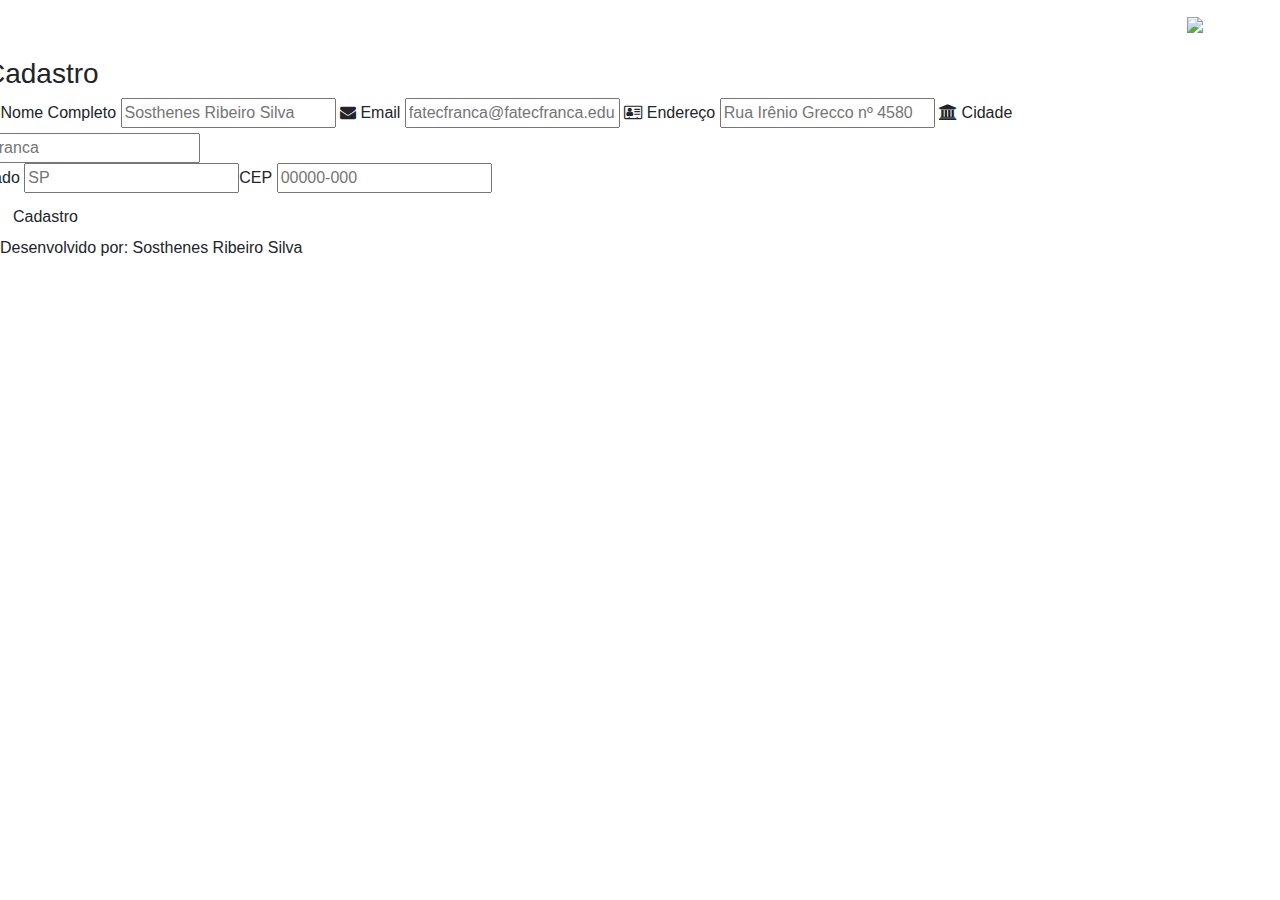
==== Cadastro.html @ 4f930626 "Add files via upload" ====
<!DOCTYPE html>
<html>
<meta name="viewport" content="width=device-width, initial-scale=1">
<link rel="stylesheet" href="https://cdnjs.cloudflare.com/ajax/libs/font-awesome/4.7.0/css/font-awesome.min.css">
<link rel="stylesheet" href="https://stackpath.bootstrapcdn.com/bootstrap/4.3.1/css/bootstrap.min.css" integrity="sha384-ggOyR0iXCbMQv3Xipma34MD+dH/1fQ784/j6cY/iJTQUOhcWr7x9JvoRxT2MZw1T"
    crossorigin="anonymous">
<script src="https://code.jquery.com/jquery-3.3.1.slim.min.js" integrity="sha384-q8i/X+965DzO0rT7abK41JStQIAqVgRVzpbzo5smXKp4YfRvH+8abtTE1Pi6jizo"
    crossorigin="anonymous"></script>
<script src="https://cdnjs.cloudflare.com/ajax/libs/popper.js/1.14.7/umd/popper.min.js" integrity="sha384-UO2eT0CpHqdSJQ6hJty5KVphtPhzWj9WO1clHTMGa3JDZwrnQq4sF86dIHNDz0W1"
    crossorigin="anonymous"></script>
<script src="https://stackpath.bootstrapcdn.com/bootstrap/4.3.1/js/bootstrap.min.js" integrity="sha384-JjSmVgyd0p3pXB1rRibZUAYoIIy6OrQ6VrjIEaFf/nJGzIxFDsf4x0xIM+B07jRM"
    crossorigin="anonymous"></script>
<link rel="stylesheet" href="estilos/estiloCadastro.css">
<link rel="stylesheet" href="estilos/estiloProjeto.css">
<link rel="stylesheet" href="estilos/estiloContato.css">
<body>
    <header>

        <nav class="navbar navbar-expand-lg navbar-dark">
            <button class="navbar-toggler" type="button" data-toggle="collapse" data-target="#navbarText" aria-controls="navbarText"
                aria-expanded="false" aria-label="Toggle navigation">
                <span class="navbar-toggler-icon"></span>
            </button>
            <div class="collapse navbar-collapse" id="navbarText">
                <ul class="navbar-nav mr-auto">
                    <li class="nav-item active">
                        <a class="nav-link" href="index.html">
                            <i class="fa fa-fw fa-home"></i> Home
                        </a>
                    </li>
                    <li class="nav-item active">
                        <a class="nav-link" href="quemSomos.html">
                            <i class="fa fa-users"></i> Quem Somos
                        </a>
                    </li>
                    <li class="nav-item active">
                        <a class="nav-link" href="meusProjetos.html">
                            <i class="fa fa-archive"></i> Meus Projetos
                        </a>
                    </li>
                    <li class="nav-item active">
                        <a class="nav-link" href="encomenda.html">
                            <i class="fa fa-fw fa-envelope"></i> Faça sua Encomenda
                        </a>
                    </li>
                    <li class="nav-item active">
                        <a class="nav-link" href="Cadastro.html">
                            <i class="fa fa-fw fa-user"></i> Cadastro
                        </a>
                    </li>
                </ul>
                <span class="navbar-text">
                    <img class="logo" width="50px" src="Imagens/Foto 12.jpeg" alt="Logotipo">
                </span>
            </div>
        </nav>
    </header>
    <div class="row">
        <div class="col-75">
            <div class="container">
                <form action="/action_page.php">

                    <div class="row">
                        <div class="col-50">
                            <h3>Cadastro</h3>
                            <label for="fname">
                                <i class="fa fa-user"></i> Nome Completo</label>
                            <input type="text" id="nome" name="nome" placeholder="Sosthenes Ribeiro Silva">
                            <label for="email">
                                <i class="fa fa-envelope"></i> Email</label>
                            <input type="text" id="email" name="email" placeholder="fatecfranca@fatecfranca.edu.br">
                            <label for="adr">
                                <i class="fa fa-address-card-o"></i> Endereço</label>
                            <input type="text" id="endereco" name="endereco" placeholder="Rua Irênio Grecco nº 4580">
                            <label for="city">
                                <i class="fa fa-institution"></i> Cidade</label>
                            <input type="text" id="cidade" name="Cidade" placeholder="Franca">

                            <div class="row">
                                <div class="col-50">
                                    <label for="Estado">Estado</label>
                                    <input type="text" id="Estado" name="Estado" placeholder="SP">
                                </div>
                                <div class="col-50">
                                    <label for="CEP">CEP</label>
                                    <input type="text" id="CEP" name="CEP" placeholder="00000-000">
                                </div>
                            </div>
                        </div>


                    </div>
                    <input type="submit" value="Cadastro" class="btn">
            </div>

        </div>

        </form>
    </div>
    </div>
    </div>

    <footer>
        Desenvolvido por: Sosthenes Ribeiro Silva
    </footer>
</body>

</html>
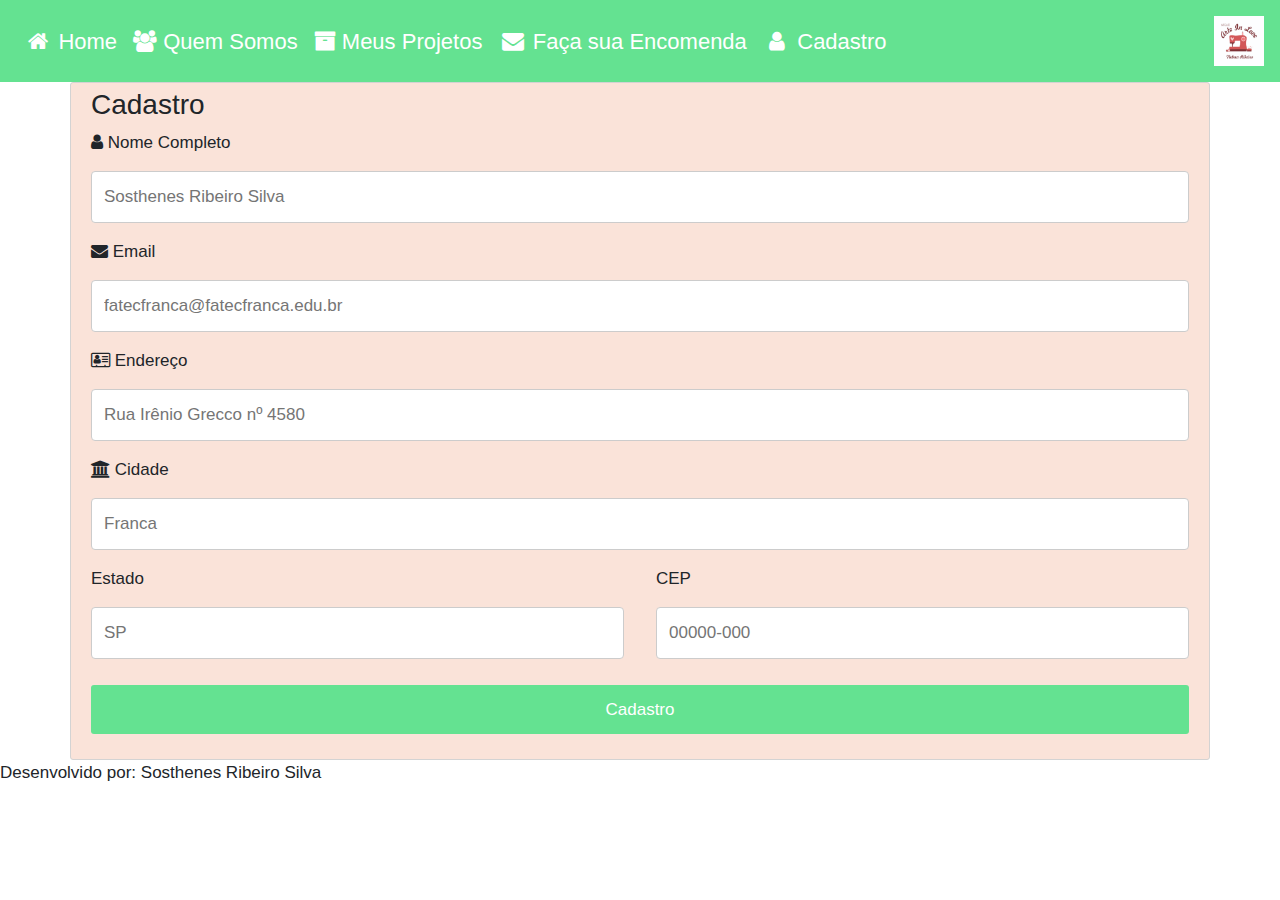
==== commit ad649307: "..." ====
--- a/Cadastro.html
+++ b/Cadastro.html
@@ -1,108 +1,108 @@
-<!DOCTYPE html>
-<html>
-<meta name="viewport" content="width=device-width, initial-scale=1">
-<link rel="stylesheet" href="https://cdnjs.cloudflare.com/ajax/libs/font-awesome/4.7.0/css/font-awesome.min.css">
-<link rel="stylesheet" href="https://stackpath.bootstrapcdn.com/bootstrap/4.3.1/css/bootstrap.min.css" integrity="sha384-ggOyR0iXCbMQv3Xipma34MD+dH/1fQ784/j6cY/iJTQUOhcWr7x9JvoRxT2MZw1T"
-    crossorigin="anonymous">
-<script src="https://code.jquery.com/jquery-3.3.1.slim.min.js" integrity="sha384-q8i/X+965DzO0rT7abK41JStQIAqVgRVzpbzo5smXKp4YfRvH+8abtTE1Pi6jizo"
-    crossorigin="anonymous"></script>
-<script src="https://cdnjs.cloudflare.com/ajax/libs/popper.js/1.14.7/umd/popper.min.js" integrity="sha384-UO2eT0CpHqdSJQ6hJty5KVphtPhzWj9WO1clHTMGa3JDZwrnQq4sF86dIHNDz0W1"
-    crossorigin="anonymous"></script>
-<script src="https://stackpath.bootstrapcdn.com/bootstrap/4.3.1/js/bootstrap.min.js" integrity="sha384-JjSmVgyd0p3pXB1rRibZUAYoIIy6OrQ6VrjIEaFf/nJGzIxFDsf4x0xIM+B07jRM"
-    crossorigin="anonymous"></script>
-<link rel="stylesheet" href="estilos/estiloCadastro.css">
-<link rel="stylesheet" href="estilos/estiloProjeto.css">
-<link rel="stylesheet" href="estilos/estiloContato.css">
-<body>
-    <header>
-
-        <nav class="navbar navbar-expand-lg navbar-dark">
-            <button class="navbar-toggler" type="button" data-toggle="collapse" data-target="#navbarText" aria-controls="navbarText"
-                aria-expanded="false" aria-label="Toggle navigation">
-                <span class="navbar-toggler-icon"></span>
-            </button>
-            <div class="collapse navbar-collapse" id="navbarText">
-                <ul class="navbar-nav mr-auto">
-                    <li class="nav-item active">
-                        <a class="nav-link" href="index.html">
-                            <i class="fa fa-fw fa-home"></i> Home
-                        </a>
-                    </li>
-                    <li class="nav-item active">
-                        <a class="nav-link" href="quemSomos.html">
-                            <i class="fa fa-users"></i> Quem Somos
-                        </a>
-                    </li>
-                    <li class="nav-item active">
-                        <a class="nav-link" href="meusProjetos.html">
-                            <i class="fa fa-archive"></i> Meus Projetos
-                        </a>
-                    </li>
-                    <li class="nav-item active">
-                        <a class="nav-link" href="encomenda.html">
-                            <i class="fa fa-fw fa-envelope"></i> Faça sua Encomenda
-                        </a>
-                    </li>
-                    <li class="nav-item active">
-                        <a class="nav-link" href="Cadastro.html">
-                            <i class="fa fa-fw fa-user"></i> Cadastro
-                        </a>
-                    </li>
-                </ul>
-                <span class="navbar-text">
-                    <img class="logo" width="50px" src="Imagens/Foto 12.jpeg" alt="Logotipo">
-                </span>
-            </div>
-        </nav>
-    </header>
-    <div class="row">
-        <div class="col-75">
-            <div class="container">
-                <form action="/action_page.php">
-
-                    <div class="row">
-                        <div class="col-50">
-                            <h3>Cadastro</h3>
-                            <label for="fname">
-                                <i class="fa fa-user"></i> Nome Completo</label>
-                            <input type="text" id="nome" name="nome" placeholder="Sosthenes Ribeiro Silva">
-                            <label for="email">
-                                <i class="fa fa-envelope"></i> Email</label>
-                            <input type="text" id="email" name="email" placeholder="fatecfranca@fatecfranca.edu.br">
-                            <label for="adr">
-                                <i class="fa fa-address-card-o"></i> Endereço</label>
-                            <input type="text" id="endereco" name="endereco" placeholder="Rua Irênio Grecco nº 4580">
-                            <label for="city">
-                                <i class="fa fa-institution"></i> Cidade</label>
-                            <input type="text" id="cidade" name="Cidade" placeholder="Franca">
-
-                            <div class="row">
-                                <div class="col-50">
-                                    <label for="Estado">Estado</label>
-                                    <input type="text" id="Estado" name="Estado" placeholder="SP">
-                                </div>
-                                <div class="col-50">
-                                    <label for="CEP">CEP</label>
-                                    <input type="text" id="CEP" name="CEP" placeholder="00000-000">
-                                </div>
-                            </div>
-                        </div>
-
-
-                    </div>
-                    <input type="submit" value="Cadastro" class="btn">
-            </div>
-
-        </div>
-
-        </form>
-    </div>
-    </div>
-    </div>
-
-    <footer>
-        Desenvolvido por: Sosthenes Ribeiro Silva
-    </footer>
-</body>
-
+<!DOCTYPE html>
+<html>
+<meta name="viewport" content="width=device-width, initial-scale=1">
+<link rel="stylesheet" href="https://cdnjs.cloudflare.com/ajax/libs/font-awesome/4.7.0/css/font-awesome.min.css">
+<link rel="stylesheet" href="https://stackpath.bootstrapcdn.com/bootstrap/4.3.1/css/bootstrap.min.css" integrity="sha384-ggOyR0iXCbMQv3Xipma34MD+dH/1fQ784/j6cY/iJTQUOhcWr7x9JvoRxT2MZw1T"
+    crossorigin="anonymous">
+<script src="https://code.jquery.com/jquery-3.3.1.slim.min.js" integrity="sha384-q8i/X+965DzO0rT7abK41JStQIAqVgRVzpbzo5smXKp4YfRvH+8abtTE1Pi6jizo"
+    crossorigin="anonymous"></script>
+<script src="https://cdnjs.cloudflare.com/ajax/libs/popper.js/1.14.7/umd/popper.min.js" integrity="sha384-UO2eT0CpHqdSJQ6hJty5KVphtPhzWj9WO1clHTMGa3JDZwrnQq4sF86dIHNDz0W1"
+    crossorigin="anonymous"></script>
+<script src="https://stackpath.bootstrapcdn.com/bootstrap/4.3.1/js/bootstrap.min.js" integrity="sha384-JjSmVgyd0p3pXB1rRibZUAYoIIy6OrQ6VrjIEaFf/nJGzIxFDsf4x0xIM+B07jRM"
+    crossorigin="anonymous"></script>
+<link rel="stylesheet" href="estilos/estiloCadastro.css">
+<link rel="stylesheet" href="estilos/estiloProjeto.css">
+<link rel="stylesheet" href="estilos/estiloContato.css">
+<body>
+    <header>
+
+        <nav class="navbar navbar-expand-lg navbar-dark">
+            <button class="navbar-toggler" type="button" data-toggle="collapse" data-target="#navbarText" aria-controls="navbarText"
+                aria-expanded="false" aria-label="Toggle navigation">
+                <span class="navbar-toggler-icon"></span>
+            </button>
+            <div class="collapse navbar-collapse" id="navbarText">
+                <ul class="navbar-nav mr-auto">
+                    <li class="nav-item active">
+                        <a class="nav-link" href="index.html">
+                            <i class="fa fa-fw fa-home"></i> Home
+                        </a>
+                    </li>
+                    <li class="nav-item active">
+                        <a class="nav-link" href="quemSomos.html">
+                            <i class="fa fa-users"></i> Quem Somos
+                        </a>
+                    </li>
+                    <li class="nav-item active">
+                        <a class="nav-link" href="meusProjetos.html">
+                            <i class="fa fa-archive"></i> Meus Projetos
+                        </a>
+                    </li>
+                    <li class="nav-item active">
+                        <a class="nav-link" href="encomenda.html">
+                            <i class="fa fa-fw fa-envelope"></i> Faça sua Encomenda
+                        </a>
+                    </li>
+                    <li class="nav-item active">
+                        <a class="nav-link" href="Cadastro.html">
+                            <i class="fa fa-fw fa-user"></i> Cadastro
+                        </a>
+                    </li>
+                </ul>
+                <span class="navbar-text">
+                    <img class="logo" width="50px" src="Imagens/Foto 12.jpeg" alt="Logotipo">
+                </span>
+            </div>
+        </nav>
+    </header>
+    <div class="row">
+        <div class="col-75">
+            <div class="container">
+                <form action="/action_page.php">
+
+                    <div class="row">
+                        <div class="col-50">
+                            <h3>Cadastro</h3>
+                            <label for="fname">
+                                <i class="fa fa-user"></i> Nome Completo</label>
+                            <input type="text" id="nome" name="nome" placeholder="Sosthenes Ribeiro Silva">
+                            <label for="email">
+                                <i class="fa fa-envelope"></i> Email</label>
+                            <input type="text" id="email" name="email" placeholder="fatecfranca@fatecfranca.edu.br">
+                            <label for="adr">
+                                <i class="fa fa-address-card-o"></i> Endereço</label>
+                            <input type="text" id="endereco" name="endereco" placeholder="Rua Irênio Grecco nº 4580">
+                            <label for="city">
+                                <i class="fa fa-institution"></i> Cidade</label>
+                            <input type="text" id="cidade" name="Cidade" placeholder="Franca">
+
+                            <div class="row">
+                                <div class="col-50">
+                                    <label for="Estado">Estado</label>
+                                    <input type="text" id="Estado" name="Estado" placeholder="SP">
+                                </div>
+                                <div class="col-50">
+                                    <label for="CEP">CEP</label>
+                                    <input type="text" id="CEP" name="CEP" placeholder="00000-000">
+                                </div>
+                            </div>
+                        </div>
+
+
+                    </div>
+                    <input type="submit" value="Cadastro" class="btn">
+            </div>
+
+        </div>
+
+        </form>
+    </div>
+    </div>
+    </div>
+
+    <footer>
+        Desenvolvido por: Sosthenes Ribeiro Silva
+    </footer>
+</body>
+
 </html>--- a/estilos/estiloCadastro.css
+++ b/estilos/estiloCadastro.css
@@ -0,0 +1,115 @@
+
+body {
+  font-family: Arial;
+  font-size: 17px;
+  padding: 0px;
+}
+
+* {
+  box-sizing: border-box;
+}
+
+.row {
+  display: -ms-flexbox; /* IE10 */
+  display: flex;
+  -ms-flex-wrap: wrap; /* IE10 */
+  flex-wrap: wrap;
+  margin: 0 -16px;
+}
+
+.col-25 {
+  -ms-flex: 25%; /* IE10 */
+  flex: 25%;
+}
+
+.col-50 {
+  -ms-flex: 50%; /* IE10 */
+  flex: 50%;
+}
+
+.col-75 {
+  -ms-flex: 75%; /* IE10 */
+  flex: 75%;
+}
+
+.col-25,
+.col-50,
+.col-75 {
+  padding: 0 16px;
+}
+
+.container {
+  background-color: #fae3d9;
+  padding: 5px 20px 15px 20px;
+  border: 1px solid lightgrey;
+  border-radius: 3px;
+}
+
+input[type=text] {
+  width: 100%;
+  margin-bottom: 20px;
+  padding: 12px;
+  border: 1px solid #ccc;
+  border-radius: 3px;
+}
+
+label {
+  margin-bottom: 10px;
+  display: block;
+}
+
+.icon-container {
+  margin-bottom: 20px;
+  padding: 7px 0;
+  font-size: 24px;
+}
+
+.btn {
+  background-color: #64e291;
+  color: white;
+  padding: 12px;
+  margin: 10px 0;
+  border: none;
+  width: 100%;
+  border-radius: 3px;
+  cursor: pointer;
+  font-size: 17px;
+}
+
+.btn:hover {
+  background-color: #45a049;
+}
+
+a {
+  color: #2196F3;
+}
+
+hr {
+  border: 1px solid lightgrey;
+}
+
+span.price {
+  float: right;
+  color: grey;
+}
+
+/* Responsive layout - when the screen is less than 800px wide, make the two columns stack on top of each other instead of next to each other (also change the direction - make the "cart" column go on top) */
+@media (max-width: 800px) {
+  .row {
+    flex-direction: column-reverse;
+  }
+  .col-25 {
+    margin-bottom: 20px;
+  }
+}
+
+input[type=text], select, textarea {
+  width: 100%;
+  padding: 12px;
+  border: 1px solid #ccc;
+  border-radius: 4px;
+  box-sizing: border-box;
+  margin-top: 6px;
+  margin-bottom: 16px;
+  resize: vertical;
+}
--- a/estilos/estiloProjeto.css
+++ b/estilos/estiloProjeto.css
@@ -0,0 +1,19 @@
+
+body {font-family: Arial, Helvetica, sans-serif;}
+
+nav {
+  background-color: #64e291;
+
+}
+
+
+.active {
+  background-color: #64e291;
+}
+
+@media screen and (max-width: 500px) {
+  .navbar a {
+    float: none;
+    display: block;
+  }
+}
--- a/estilos/estiloContato.css
+++ b/estilos/estiloContato.css
@@ -0,0 +1,36 @@
+
+.card {
+    box-shadow: 0 4px 8px 0 rgba(0, 0, 0, 0.2);
+    max-width: 300px;
+    margin: auto;
+    text-align: center;
+    font-family: arial;
+  }
+  
+  .title {
+    color: grey;
+    font-size: 18px;
+  }
+  
+  button {
+    border: none;
+    outline: 0;
+    display: inline-block;
+    padding: 8px;
+    color: white;
+    background-color: #000;
+    text-align: center;
+    cursor: pointer;
+    width: 100%;
+    font-size: 18px;
+  }
+  
+  a {
+    text-decoration: none;
+    font-size: 22px;
+    color: black;
+  }
+  
+  button:hover, a:hover {
+    opacity: 0.7;
+  }
